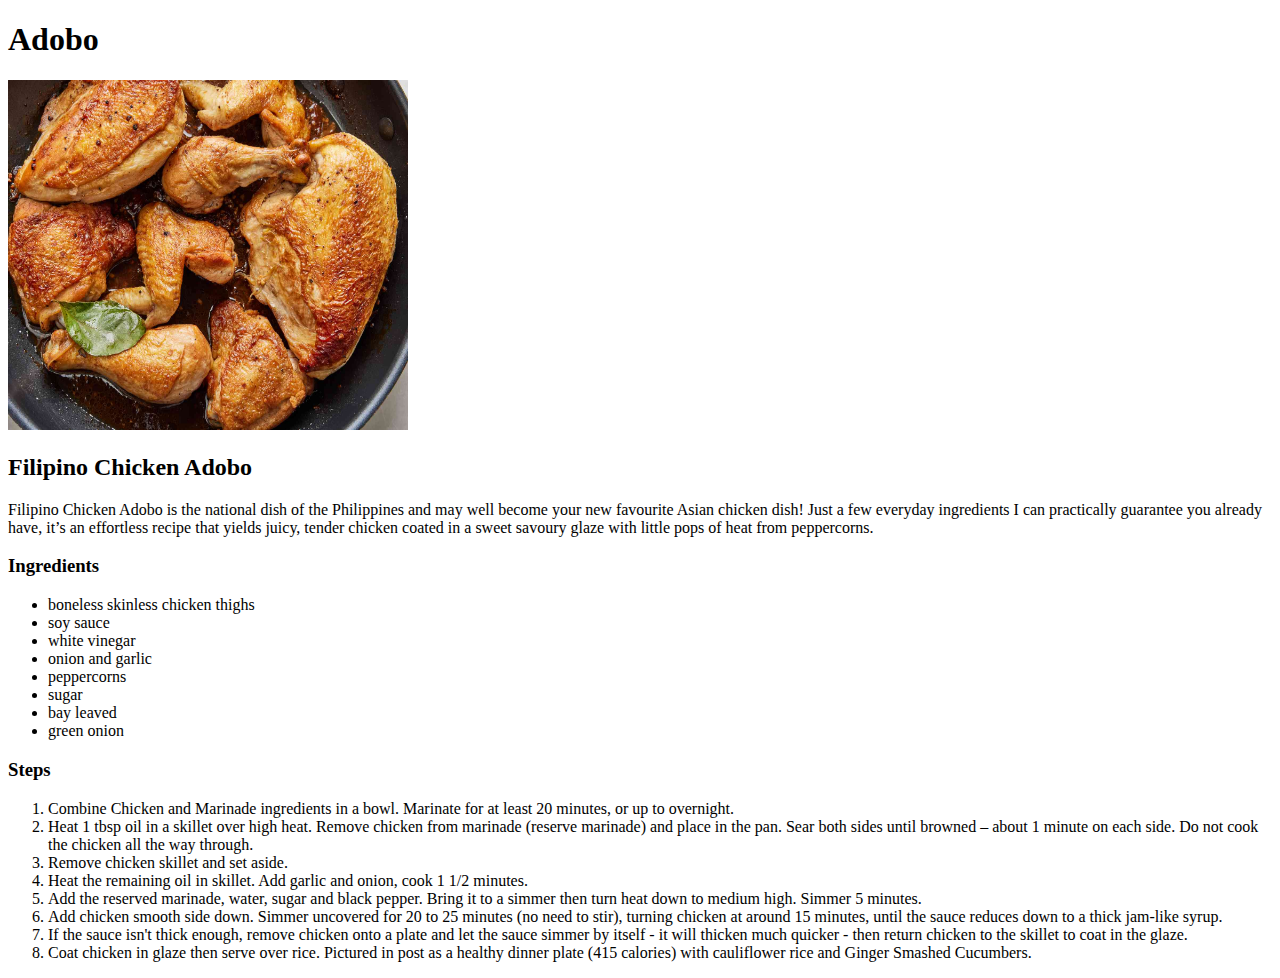
==== recipes/adobo.html @ 10feeddb "Created for TOD first project." ====
<!DOCTYPE html>
<html lang="en">
<head>
    <meta charset="UTF-8">
    <meta name="viewport" content="width=device-width, initial-scale=1.0">
    <title>Adobo recipes</title>
</head>
<body>
    <h1> Adobo </h1>
    
    <img src="../adobo.jpg" alt="chicken adobo" width="400" height="350">
<h2> Filipino Chicken Adobo </h2>
<p>Filipino Chicken Adobo is the national dish of the Philippines and may well become your new favourite Asian chicken dish! 
    Just a few everyday ingredients I can practically guarantee you already have, it’s an effortless recipe that yields juicy,
     tender chicken coated in a sweet savoury glaze with little pops of heat from peppercorns.</p>
<h3>Ingredients</h3>
<ul>
    <li>boneless skinless chicken thighs</li>
    <li>soy sauce</li>
    <li>white vinegar </li>
    <li>onion and garlic</li>
    <li>peppercorns</li>
    <li>sugar</li>
    <li>bay leaved</li>
    <li>green onion</li>
</ul>

<h3>Steps</h3>
<ol>
    <li>Combine Chicken and Marinade ingredients in a bowl.
         Marinate for at least 20 minutes, or up to overnight.</li>
    <li>Heat 1 tbsp oil in a skillet over high heat. Remove chicken from marinade (reserve marinade) and place in the pan. Sear both sides until browned – about 1 minute on each side.
         Do not cook the chicken all the way through.</li>
    <li>Remove chicken skillet and set aside.</li>
    <li>Heat the remaining oil in skillet. 
        Add garlic and onion, cook 1 1/2 minutes.</li>
    <li>Add the reserved marinade, water, sugar 
        and black pepper. Bring it to a simmer then turn 
        heat down to medium high.
        Simmer 5 minutes.</li>
    <li>Add chicken smooth side down. 
        Simmer uncovered for 20 to 25 minutes (no need
         to stir), turning chicken at around 15 minutes, 
         until the sauce reduces down 
        to a thick jam-like syrup.</li>
    <li>If the sauce isn't thick enough, remove chicken onto a plate and let
     the sauce simmer by itself - it will thicken much quicker - then return chicken
      to the skillet to coat in the glaze.</li>
    <li>Coat chicken in glaze then serve over rice. 
        Pictured in post as a healthy dinner plate 
        (415 calories) with cauliflower rice
         and Ginger Smashed Cucumbers.</li>
</ol>


</body>
</html>
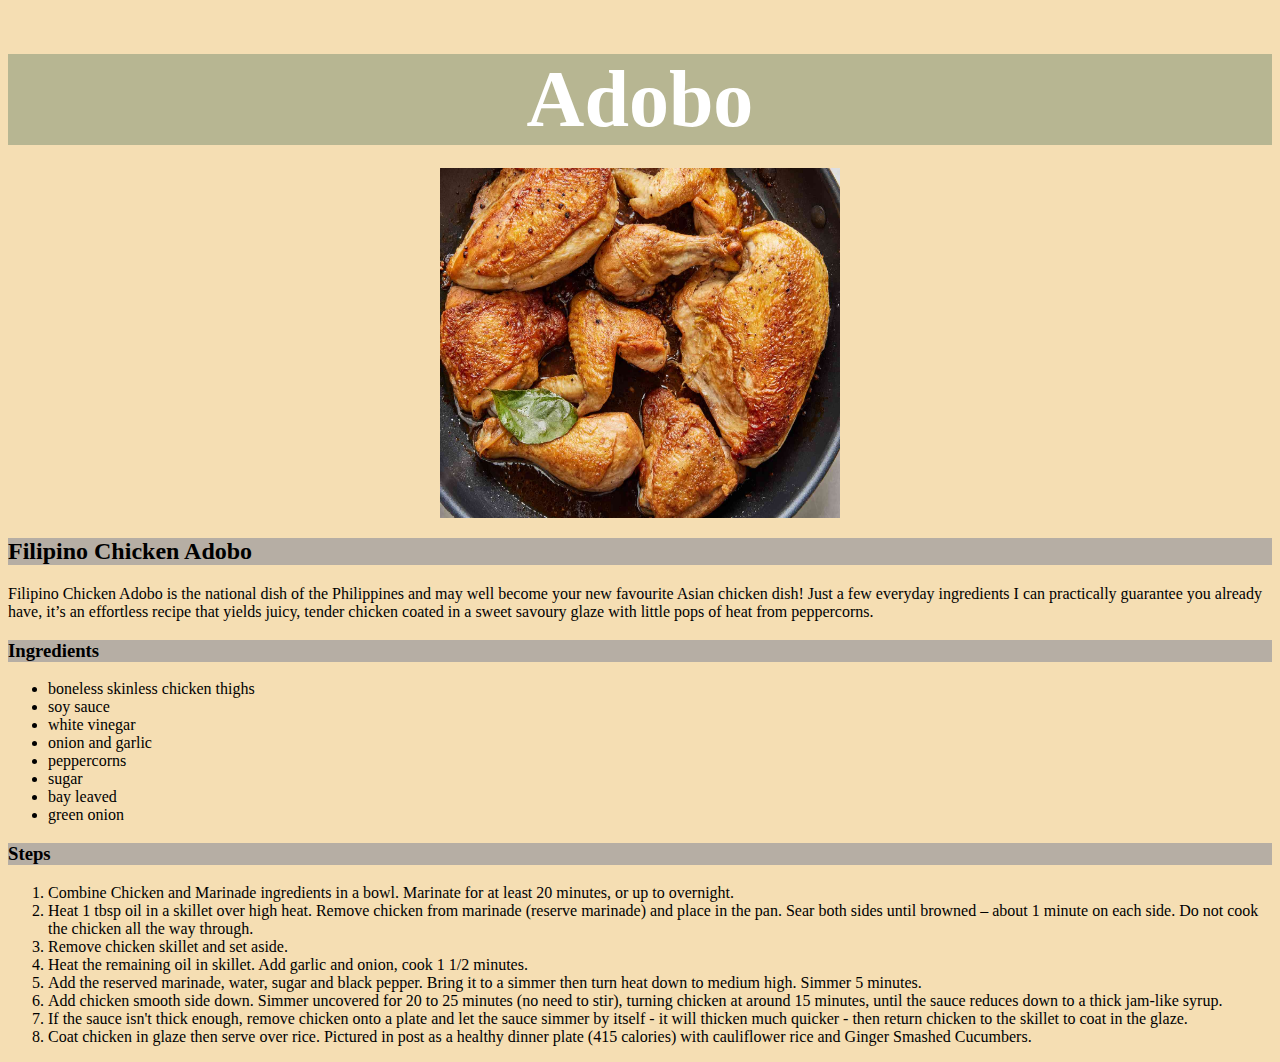
==== commit 16f0c0b1: "Added css to the adobo page." ====
--- a/recipes/adobo.html
+++ b/recipes/adobo.html
@@ -4,17 +4,19 @@
     <meta charset="UTF-8">
     <meta name="viewport" content="width=device-width, initial-scale=1.0">
     <title>Adobo recipes</title>
+    <link rel="stylesheet" href="../styles.css">
 </head>
 <body>
-    <h1> Adobo </h1>
-    
+   
+ <h1> Adobo </h1>
+
     <img src="../adobo.jpg" alt="chicken adobo" width="400" height="350">
-<h2> Filipino Chicken Adobo </h2>
-<p>Filipino Chicken Adobo is the national dish of the Philippines and may well become your new favourite Asian chicken dish! 
+ <h2> Filipino Chicken Adobo </h2>
+ <p>Filipino Chicken Adobo is the national dish of the Philippines and may well become your new favourite Asian chicken dish! 
     Just a few everyday ingredients I can practically guarantee you already have, it’s an effortless recipe that yields juicy,
      tender chicken coated in a sweet savoury glaze with little pops of heat from peppercorns.</p>
-<h3>Ingredients</h3>
-<ul>
+ <h3>Ingredients</h3>
+ <ul>
     <li>boneless skinless chicken thighs</li>
     <li>soy sauce</li>
     <li>white vinegar </li>
@@ -23,10 +25,10 @@
     <li>sugar</li>
     <li>bay leaved</li>
     <li>green onion</li>
-</ul>
+ </ul>
 
-<h3>Steps</h3>
-<ol>
+ <h3>Steps</h3>
+ <ol>
     <li>Combine Chicken and Marinade ingredients in a bowl.
          Marinate for at least 20 minutes, or up to overnight.</li>
     <li>Heat 1 tbsp oil in a skillet over high heat. Remove chicken from marinade (reserve marinade) and place in the pan. Sear both sides until browned – about 1 minute on each side.
@@ -50,7 +52,7 @@
         Pictured in post as a healthy dinner plate 
         (415 calories) with cauliflower rice
          and Ginger Smashed Cucumbers.</li>
-</ol>
+ </ol>
 
 
 </body>
--- a/styles.css
+++ b/styles.css
@@ -0,0 +1,22 @@
+* {
+    background-color: wheat;
+}
+
+h1 {
+    font-family: cursive;
+    font-weight: bold;
+    text-align: center;
+    color: white;
+    font-size: 80px;
+    background-color: rgb(183, 182, 146);
+}
+
+img {
+    display: block;
+    margin: auto;
+    margin-top: -30px;
+}
+
+h2, h3 {
+    background-color: rgb(182, 174, 164);
+}